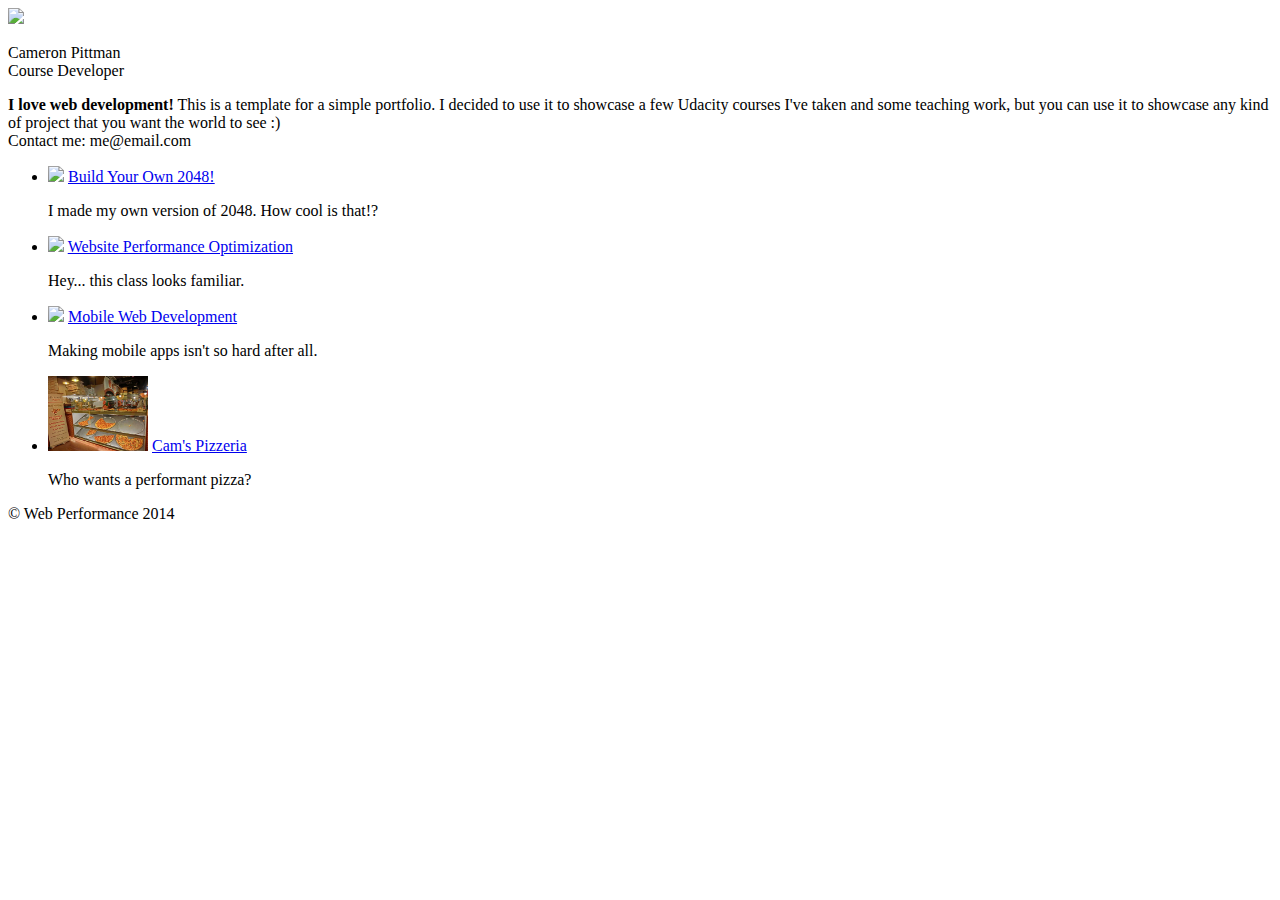
==== index.html @ 19fc8fd6 "Update index.html" ====
<!DOCTYPE html>
<html lang="en">
  <head>
    <meta charset="utf-8">
    <meta name="viewport" content="width=device-width, initial-scale=1">
    <meta name="description" content=" FILL ME IN ">
    <meta name="author" content=" FILL ME IN ">
    <title>Cameron  Pittman: Portfolio</title>

    <!-- Hmm, what is the impact of web fonts on speed? Measure it... -->
    <link href="//fonts.googleapis.com/css?family=Open+Sans:400,700" rel="stylesheet">

    <link href="css/style.css" rel="stylesheet">
    <link href="css/print.css" rel="stylesheet">

    <script>
      (function(w,g){w['GoogleAnalyticsObject']=g;
      w[g]=w[g]||function(){(w[g].q=w[g].q||[]).push(arguments)};w[g].l=1*new Date();})(window,'ga');

      // Optional TODO: replace with your Google Analytics profile ID.
      ga('create', 'UA-XXXX-Y');
      ga('send', 'pageview'); 
    </script>
    <script async src="http://www.google-analytics.com/analytics.js"></script>
    <script async src="js/perfmatters.js"></script>
  </head>

  <body>
    <header>
      <a href="/"><img src="img/profilepic.jpg"></a>
      <p>Cameron Pittman<br><span>Course Developer</span></p>
    </header>

    <div class="container">
      <div class="hero">
        <strong>I love web development!</strong> This is a template for a simple portfolio. I decided to use it to showcase a few Udacity courses I've taken and some teaching work, but you can use it to showcase any kind of project that you want the world to see :) <br> Contact me: me@email.com
      </div>

      <div class="content">
        <ul>
          <li>
            <img src="https://lh4.ggpht.com/kJEnfqhPvtm4m3EneSZ4fWYGS8lW4YNhEjk6zPkyrQaBUHc-2Y_ElDic99NHI0h-UBLXVbRCjFybFvrWxdk=s100">
            <a href="project-2048.html">Build Your Own 2048!</a>
            <p>I made my own version of 2048. How cool is that!?</p>
          </li>

          <li>
            <img src="https://lh6.ggpht.com/f_0W8h__3G99CWTjnMjD8BUKm7yp2-wJyApLtTwFoFtlal2ULf_JgHIsOQq2NiYfKOdMlXlMHDKNo5XVZLs=s100">
            <a href="project-webperf.html">Website Performance Optimization</a>
            <p>Hey... this class looks familiar.</p>
          </li>

          <li>
            <img src="https://lh5.ggpht.com/IKdCmTWn8a2nMhlwMYzryvzRN5CUZAOBr4tDrEAbszV7TIFe9pRAInA4kkYcgTXwrifJsBEsq1agTueuu-g=s100">
            <a href="project-mobile.html">Mobile Web Development</a>
            <p>Making mobile apps isn't so hard after all.</p>
          </li>

          <li>
            <img style="width: 100px;" src="views/images/pizzeria.jpg">
            <a href="views/pizza.html">Cam's Pizzeria</a>
            <p>Who wants a performant pizza?</p>
          </li>
        </ul>
      </div>

      <footer>
        <p>&copy; Web Performance 2014 <span id="crp-stats"></span></p>
      </footer>
    </div>
  </body>
</html>
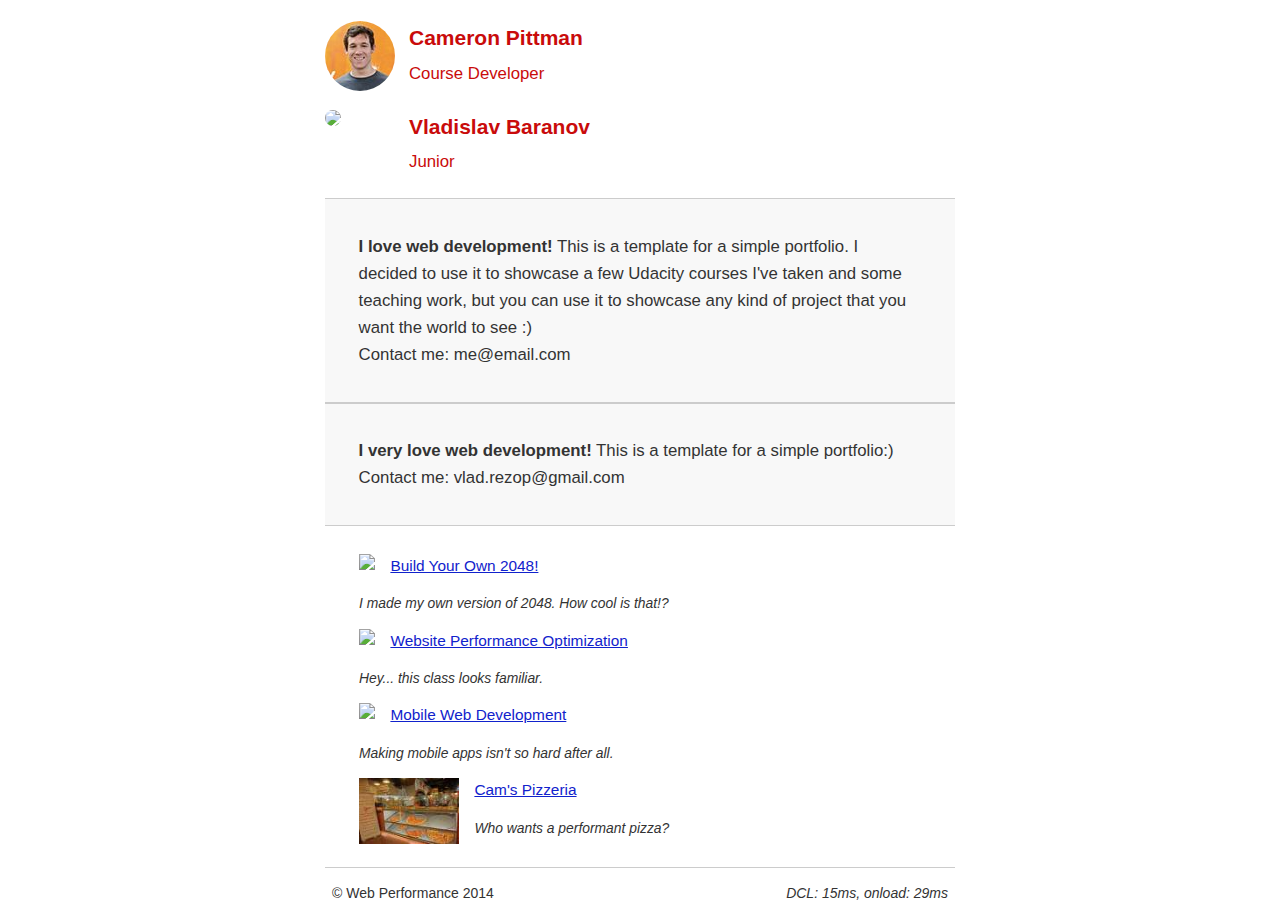
==== commit c53698b6: "Merge 260391568eac07bd0e77123276a415085915235d into a3a9b5d240b99d9876bce6cea0b170e9c2f218e1" ====
--- a/index.html
+++ b/index.html
@@ -5,14 +5,16 @@
     <meta name="viewport" content="width=device-width, initial-scale=1">
     <meta name="description" content=" FILL ME IN ">
     <meta name="author" content=" FILL ME IN ">
-    <title>Cameron  Pittman: Portfolio</title>
+    <meta http-equiv="Cache-Control" content="max-age=34700">
+    <title>Cameron  Pittman and Vladislav Baranov: Portfolio</title>
 
     <!-- Hmm, what is the impact of web fonts on speed? Measure it... -->
-    <link href="//fonts.googleapis.com/css?family=Open+Sans:400,700" rel="stylesheet">
+    <script async src="http://www.google-analytics.com/analytics.js"></script>
+    <script async src="js/perfmatters.js"></script>
 
     <link href="css/style.css" rel="stylesheet">
     <link href="css/print.css" rel="stylesheet">
-
+    
     <script>
       (function(w,g){w['GoogleAnalyticsObject']=g;
       w[g]=w[g]||function(){(w[g].q=w[g].q||[]).push(arguments)};w[g].l=1*new Date();})(window,'ga');
@@ -21,19 +23,23 @@
       ga('create', 'UA-XXXX-Y');
       ga('send', 'pageview'); 
     </script>
-    <script async src="http://www.google-analytics.com/analytics.js"></script>
-    <script async src="js/perfmatters.js"></script>
+   
   </head>
 
   <body>
     <header>
       <a href="/"><img src="img/profilepic.jpg"></a>
       <p>Cameron Pittman<br><span>Course Developer</span></p>
+      <a href="/"><img src="img/profilepic2.jpg"></a>
+      <p>Vladislav Baranov<br><span>Junior </span></p>
     </header>
 
     <div class="container">
       <div class="hero">
         <strong>I love web development!</strong> This is a template for a simple portfolio. I decided to use it to showcase a few Udacity courses I've taken and some teaching work, but you can use it to showcase any kind of project that you want the world to see :) <br> Contact me: me@email.com
+      </div>
+      <div class="hero">
+        <strong>I very love web development!</strong> This is a template for a simple portfolio:) <br> Contact me: vlad.rezop@gmail.com
       </div>
 
       <div class="content">
@@ -57,7 +63,7 @@
           </li>
 
           <li>
-            <img style="width: 100px;" src="views/images/pizzeria.jpg">
+            <img style="width: 100px;" src="views/images/pizzeriamini.jpg">
             <a href="views/pizza.html">Cam's Pizzeria</a>
             <p>Who wants a performant pizza?</p>
           </li>
--- a/css/style.css
+++ b/css/style.css
@@ -0,0 +1,65 @@
+html {
+  font-size: 100%;
+  overflow-y: scroll;
+  -webkit-tap-highlight-color: rgba(0,0,0,0);
+  -ms-text-size-adjust: 100%;
+  -webkit-text-size-adjust: none;
+}
+body { margin: 0; font-size: 14px; line-height: 1.61; font-weight: 400; }
+body, button, input, select, textarea { font-family: 'Open Sans', sans-serif; color: #333; }
+
+a { color: #12C; }
+a:visited { color: #61C; }
+a:focus { outline: thin dotted; }
+a:hover, a:active { color: #c00; outline: 0; }
+
+b, strong { font-weight: bold; }
+pre, code { font-family: monospace, monospace; font-size: 1em; }
+ul, ol { margin: 1em 0; padding: 0 0 0 20px; }
+img { border: 0; max-width: 100%; }
+
+body { background: #fff; }
+header, footer, .container { max-width: 45em; margin: 0 auto; }
+
+header { padding: 0 0.5em; color: #C90B0B; }
+header img { border-radius: 40px; float: left; }
+header p { font-size:1.5em; font-weight: bold; padding-left: 4em;}
+header p span { font-size: 0.8em; font-weight: normal;}
+
+.hero { padding: 2em; background-color: #f8f8f8; font-size:1.2em;
+  border-bottom: 1px solid #ccc;
+  border-top: 1px solid #ccc;
+}
+
+.content { padding: 1em 1em; }
+.content li { list-style-type: none; font-size: 1.1em;}
+li img { float:left; padding-right: 1em; }
+li p { font-size: 0.9em; font-style: italic; }
+
+footer {
+  padding: 0 0.5em;
+  border-top: 1px solid #ccc;
+}
+footer span { float: right; font-style: italic; }
+
+/* Smartphones (portrait) */
+@media only screen and (max-width: 480px) {
+  body { font-size: 12px;}
+  header p { padding-left: 4.5em;}
+}
+/* latin */
+@font-face {
+  font-family: 'Open Sans';
+  font-style: normal;
+  font-weight: 400;
+  src: local('Open Sans Regular'), local('OpenSans-Regular'), url(http://fonts.gstatic.com/s/opensans/v14/cJZKeOuBrn4kERxqtaUH3VtXRa8TVwTICgirnJhmVJw.woff2) format('woff2');
+  unicode-range: U+0000-00FF, U+0131, U+0152-0153, U+02C6, U+02DA, U+02DC, U+2000-206F, U+2074, U+20AC, U+2212, U+2215;
+}
+/* cyrillic-ext */
+@font-face {
+  font-family: 'Open Sans';
+  font-style: normal;
+  font-weight: 700;
+  src: local('Open Sans Bold'), local('OpenSans-Bold'), url(http://fonts.gstatic.com/s/opensans/v14/k3k702ZOKiLJc3WVjuplzK-j2U0lmluP9RWlSytm3ho.woff2) format('woff2');
+  unicode-range: U+0460-052F, U+20B4, U+2DE0-2DFF, U+A640-A69F;
+}
